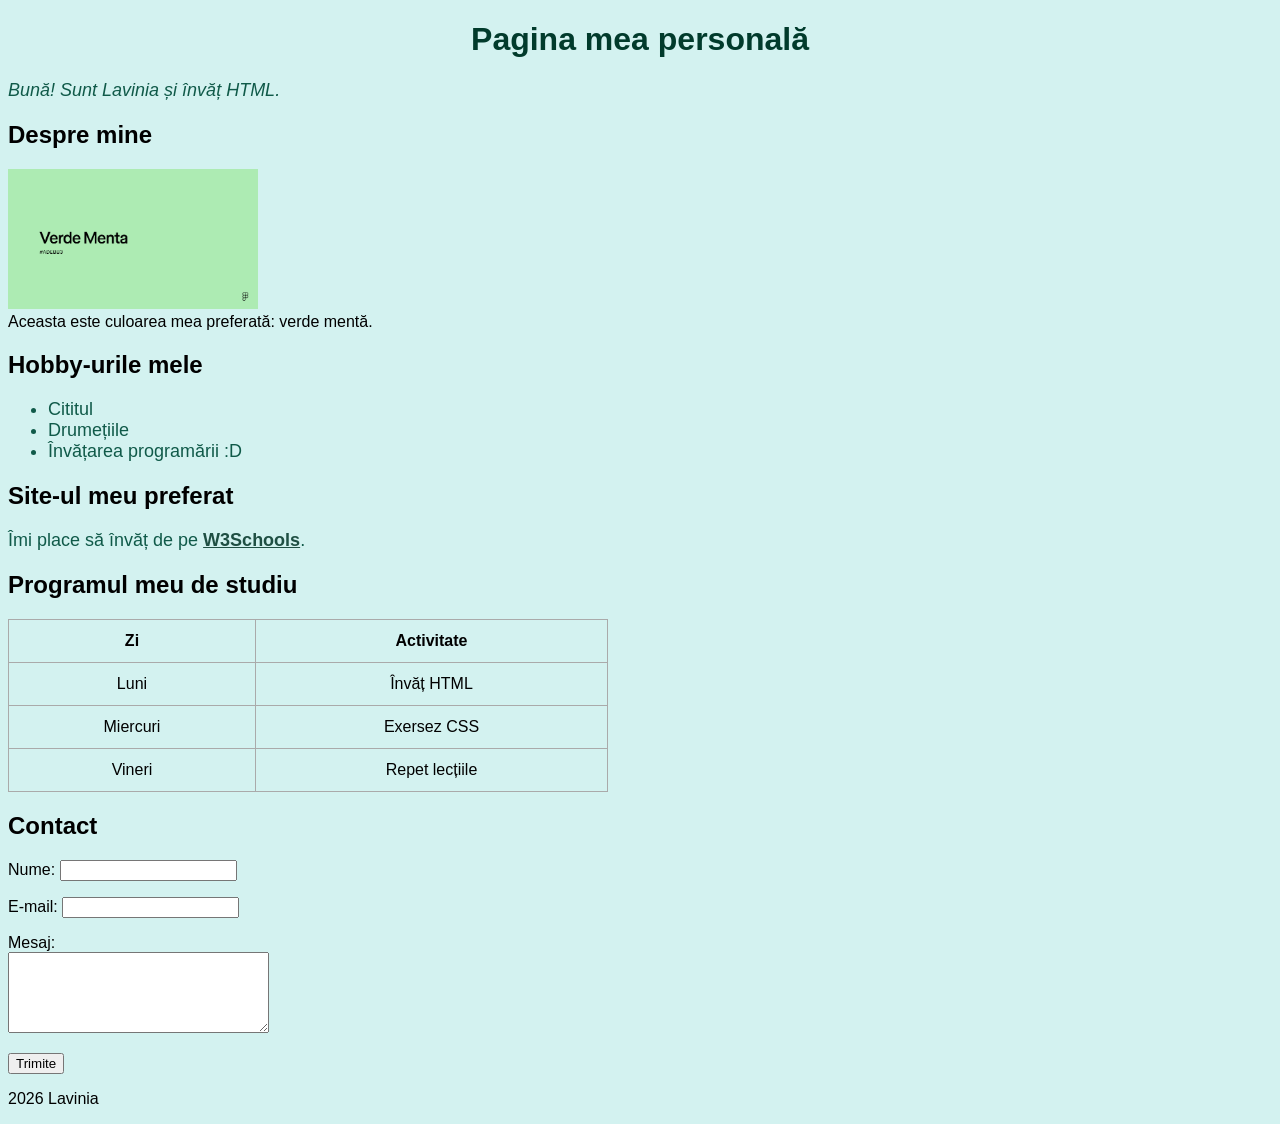
==== index.html @ ad68977f "redenumire" ====
<!DOCTYPE html>
<html lang="ro">
<head>
    <meta charset="UTF-8">
    <meta name="viewport" content="width=device-width, initial-scale=1.0">
    <title>Pagina mea personală</title>
    <link rel="stylesheet" href="exercitiu.css" />
</head>
<body>
    <header>
  <h1><strong>Pagina mea personală</strong></h1>
  <p class="descriere"><em>Bună! Sunt Lavinia și învăț HTML.</em></p>
</header>
<main>
  <section>
    <h2>Despre mine</h2>
    <img src="verde.mentă.jpg" alt="Culoarea mea preferată" width="250" />
    <figcaption>
    Aceasta este culoarea mea preferată: verde mentă.
  </figcaption>
  </section>
  <section>
  <h2>Hobby-urile mele</h2>
  <ul>
    <li class="descriere">Cititul</li>
    <li class="descriere">Drumețiile</li>
    <li class="descriere">Învățarea programării :D</li>
  </ul>
</section>
<section>
  <h2>Site-ul meu preferat</h2>
  <p class="descriere">
    Îmi place să învăț de pe
    <a href="https://www.w3schools.com/" target="_blank">W3Schools</a>.
  </p>
</section>
<section>
  <h2>Programul meu de studiu</h2>

  <table>
    <thead>
    <tr>
      <th>Zi</th>
      <th>Activitate</th>
    </tr>
</thead>
<tbody>
    <tr>
      <td>Luni</td>
      <td>Învăț HTML</td>
    </tr>
    <tr>
      <td>Miercuri</td>
      <td>Exersez CSS</td>
    </tr>
    <tr>
      <td>Vineri</td>
      <td>Repet lecțiile</td>
    </tr>
    </tbody>
  </table>
</section>
<section>
  <h2>Contact</h2>

  <form>
    <p>
      <label for="nume">Nume:</label>
      <input id="nume" type="text" name="nume" />
    </p>

    <p>
      <label for="email">E-mail:</label>
      <input id="email" type="email" name="email" />
    </p>

    <p>
      <label for="mesaj">Mesaj:</label><br />
      <textarea id="mesaj" name="mesaj" rows="5" cols="30"></textarea>
    </p>

    <button type="submit">Trimite</button>
  </form>
</section>
</main>
<footer>
  <p>2026 Lavinia</p>
</footer>
</body>
</html>
---- exercitiu.css ----
body {
  font-family: Arial, sans-serif;
  background-color: #d3f2f0;
}
h1 {
  color: #013b2c;
  text-align: center;
}
.descriere {
  color: #105a49;
  font-size: 18px;
}
a {
  color: #1f4f43;
  font-weight: bold;
}

a:hover {
  color: #0bda34;
}
table {
  width: 600px;
  border-collapse: collapse;
  margin: 0;
}
th,
td {
  border: 1px solid #aaa;
  padding: 12px 16px;
  text-align: center;
}
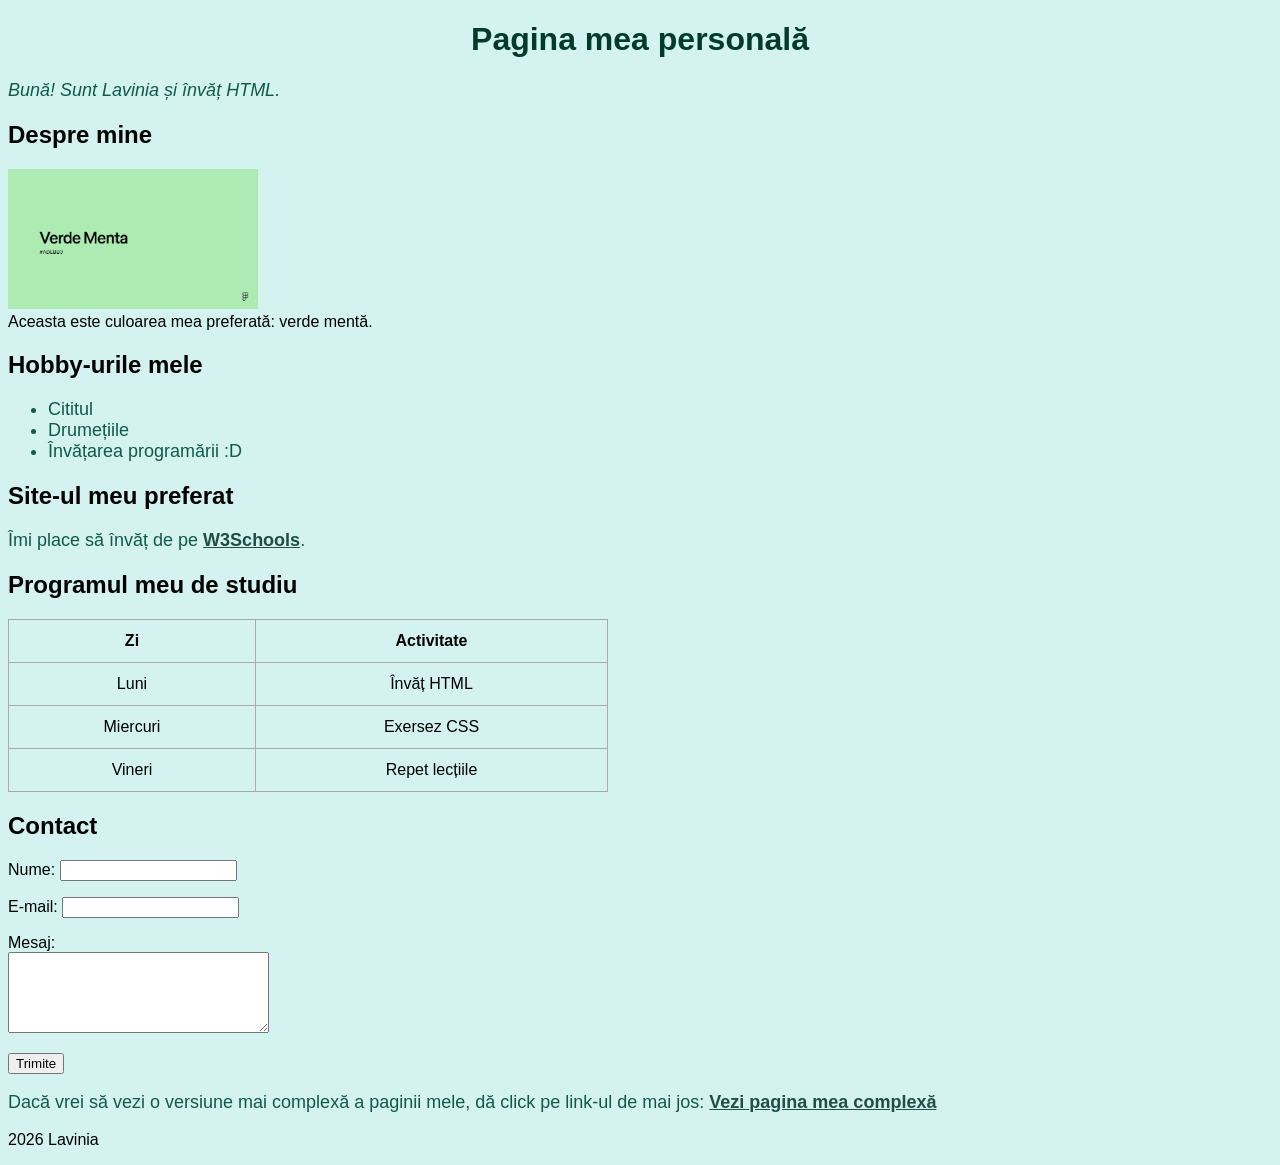
==== commit d3e5d6af: "modificare site" ====
--- a/index.html
+++ b/index.html
@@ -82,6 +82,11 @@
     <button type="submit">Trimite</button>
   </form>
 </section>
+<section>
+  <p class="descriere">Dacă vrei să vezi o versiune mai complexă a paginii mele, dă click pe link-ul de mai jos:
+  <a href="pagina.html">Vezi pagina mea complexă</a>
+  </p>
+</section>
 </main>
 <footer>
   <p>2026 Lavinia</p>
